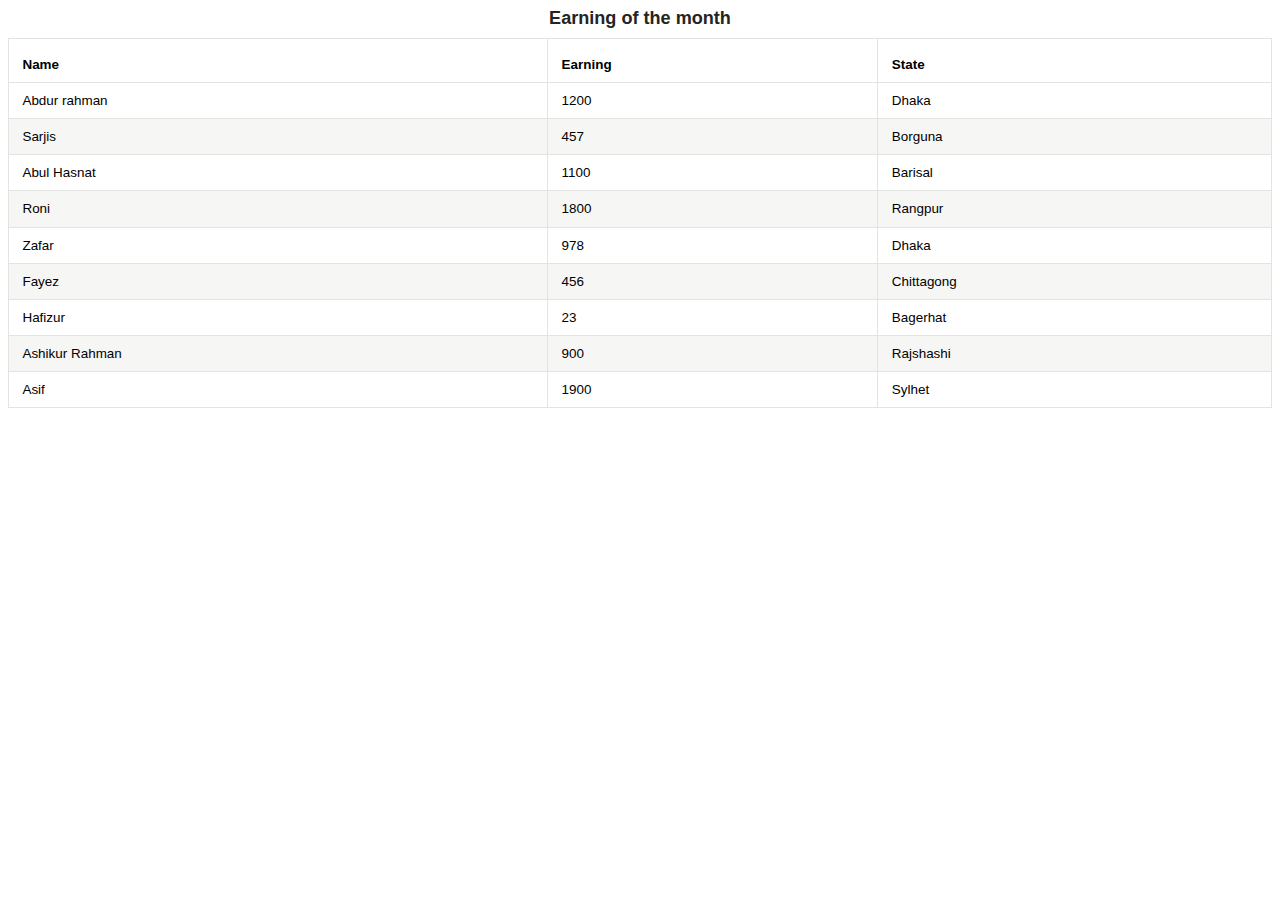
==== sortable-table/index.html @ 20c0f9e0 "Sortable table" ====
<!DOCTYPE html>
<html lang="en">
    <head>
        <meta charset="UTF-8" />
        <meta name="viewport" content="width=device-width, initial-scale=1.0" />
        <title>Sortable table</title>
        <link rel="stylesheet" href="style.css" />
    </head>
    <body>
        <table
            id="table"
            class="dcf-table dcf-table-responsive dcf-table-bordered dcf-table-striped dcf-w-100%"
        >
            <caption>
                Earning of the month
            </caption>
            <thead>
                <tr>
                    <th scope="col" data-title="name">Name</th>
                    <th scope="col" data-title="earning">Earning</th>
                    <th scope="col" data-title="state">State</th>
                </tr>
            </thead>
            <tbody>
                <tr>
                    <td scope="row">Abdur rahman</td>
                    <td data-label="Earning">1200</td>
                    <td data-label="State">Dhaka</td>
                </tr>
                <tr>
                    <td scope="row">Sarjis</td>
                    <td data-label="Earning">457</td>
                    <td data-label="State">Borguna</td>
                </tr>
                <tr>
                    <td scope="row">Abul Hasnat</td>
                    <td data-label="Earning">1100</td>
                    <td data-label="State">Barisal</td>
                </tr>
                <tr>
                    <td scope="row">Roni</td>
                    <td data-label="Earning">1800</td>
                    <td data-label="State">Rangpur</td>
                </tr>
                <tr>
                    <td scope="row">Zafar</td>
                    <td data-label="Earning">978</td>
                    <td data-label="State">Dhaka</td>
                </tr>
                <tr>
                    <td scope="row">Fayez</td>
                    <td data-label="Earning">456</td>
                    <td data-label="State">Chittagong</td>
                </tr>
                <tr>
                    <td scope="row">Hafizur</td>
                    <td data-label="Earning">23</td>
                    <td data-label="State">Bagerhat</td>
                </tr>
                <tr>
                    <td scope="row">Ashikur Rahman</td>
                    <td data-label="Earning">900</td>
                    <td data-label="State">Rajshashi</td>
                </tr>
                <tr>
                    <td scope="row">Asif</td>
                    <td data-label="Earning">1900</td>
                    <td data-label="State">Sylhet</td>
                </tr>
            </tbody>
        </table>
        <script src="index.js"></script>
    </body>
</html>
---- sortable-table/style.css ----
:root {
    --bg-table-stripe: #f6f6f5;
    --b-table: #e3e3e2;
    --caption: #242423;
}

table {
    background-color: transparent;
    border-collapse:collapse;
  	font-family: Arial, Helvetica, sans-serif
}

th {
    text-align:left;
    cursor: pointer;
}

.dcf-txt-center {
      text-align: center!important
    }

    .dcf-txt-left {
      text-align: left!important
    }

    .dcf-txt-right {
      text-align: right!important
    }
    
.dcf-table caption {
      color: var(--caption);
      font-size: 1.13em;
      font-weight: 700;
      padding-bottom: .56rem
    }

    .dcf-table thead {
      font-size: .84em
    }

    .dcf-table tbody {
      border-bottom: 1px solid var(--b-table);
      border-top: 1px solid var(--b-table);
      font-size: .84em
    }

    .dcf-table tfoot {
      font-size: .84em
    }

    .dcf-table td, .dcf-table th {
      padding-right: 1.78em
    }

    .dcf-table-bordered, .dcf-table-bordered td, .dcf-table-bordered th {
      border: 1px solid var(--b-table)
    }

    .dcf-table-bordered td, .dcf-table-bordered th, .dcf-table-striped td, .dcf-table-striped th {
      padding-left: 1em;
      padding-right: 1em
    }

    .dcf-table-bordered tr:not(:last-child), .dcf-table-striped tr:not(:last-child) {
      border-bottom: 1px solid var(--b-table)
    }

    .dcf-table-striped tbody tr:nth-of-type(2n) {
      background-color: var(--bg-table-stripe)
    }

    .dcf-table thead td, .dcf-table thead th {
      padding-bottom: .75em;
      vertical-align: bottom
    }

    .dcf-table tbody td, .dcf-table tbody th, .dcf-table tfoot td, .dcf-table tfoot th {
      padding-top: .75em;
      vertical-align: top
    }

    .dcf-table tbody td, .dcf-table tbody th {
      padding-bottom: .75em
    }

    .dcf-table-bordered thead th {
      padding-top: 1.33em
    }

    .dcf-wrapper-table-scroll {
      overflow-x: auto;
      -webkit-overflow-scrolling: touch;
      left: 50%;
      margin-left: -50vw;
      margin-right: -50vw;
      padding-bottom: 1em;
      position: relative;
      right: 50%;
      width: 100vw
    }

    @media only screen and (max-width:42.09em) {
      .dcf-table-responsive thead {
        clip: rect(0 0 0 0);
        -webkit-clip-path: inset(50%);
        clip-path: inset(50%);
        height: 1px;
        overflow: hidden;
        position: absolute;
        width: 1px;
        white-space: nowrap
      }
      .dcf-table-responsive tr {
        display: block
      }
      .dcf-table-responsive td {
        -webkit-column-gap: 3.16vw;
        -moz-column-gap: 3.16vw;
        column-gap: 3.16vw;
        display: grid;
        grid-template-columns: 1fr 2fr;
        text-align: left!important
      }
      .dcf-table-responsive.dcf-table-bordered, .dcf-table-responsive.dcf-table-bordered thead th {
        border-width: 0
      }
      .dcf-table-responsive.dcf-table-bordered tbody td {
        border-top-width: 0
      }
      .dcf-table-responsive:not(.dcf-table-bordered) tbody tr {
        padding-bottom: .75em
      }
      .dcf-table-responsive:not(.dcf-table-bordered) tbody td {
        padding-bottom: 0
      }
      .dcf-table-responsive:not(.dcf-table-bordered):not(.dcf-table-striped) tbody td {
        padding-right: 0
      }
      .dcf-table-responsive.dcf-table-bordered tbody tr:last-child td:last-child {
        border-bottom-width: 0
      }
      .dcf-table-responsive tbody td:before {
        content: attr(data-label);
        float: left;
        font-weight: 700;
        padding-right: 1.78em
      }
    }

.dcf-overflow-x-auto {
      overflow-x: auto!important;
      -webkit-overflow-scrolling: touch
    }
    
.dcf-w-100\% {
  width: 100%!important;
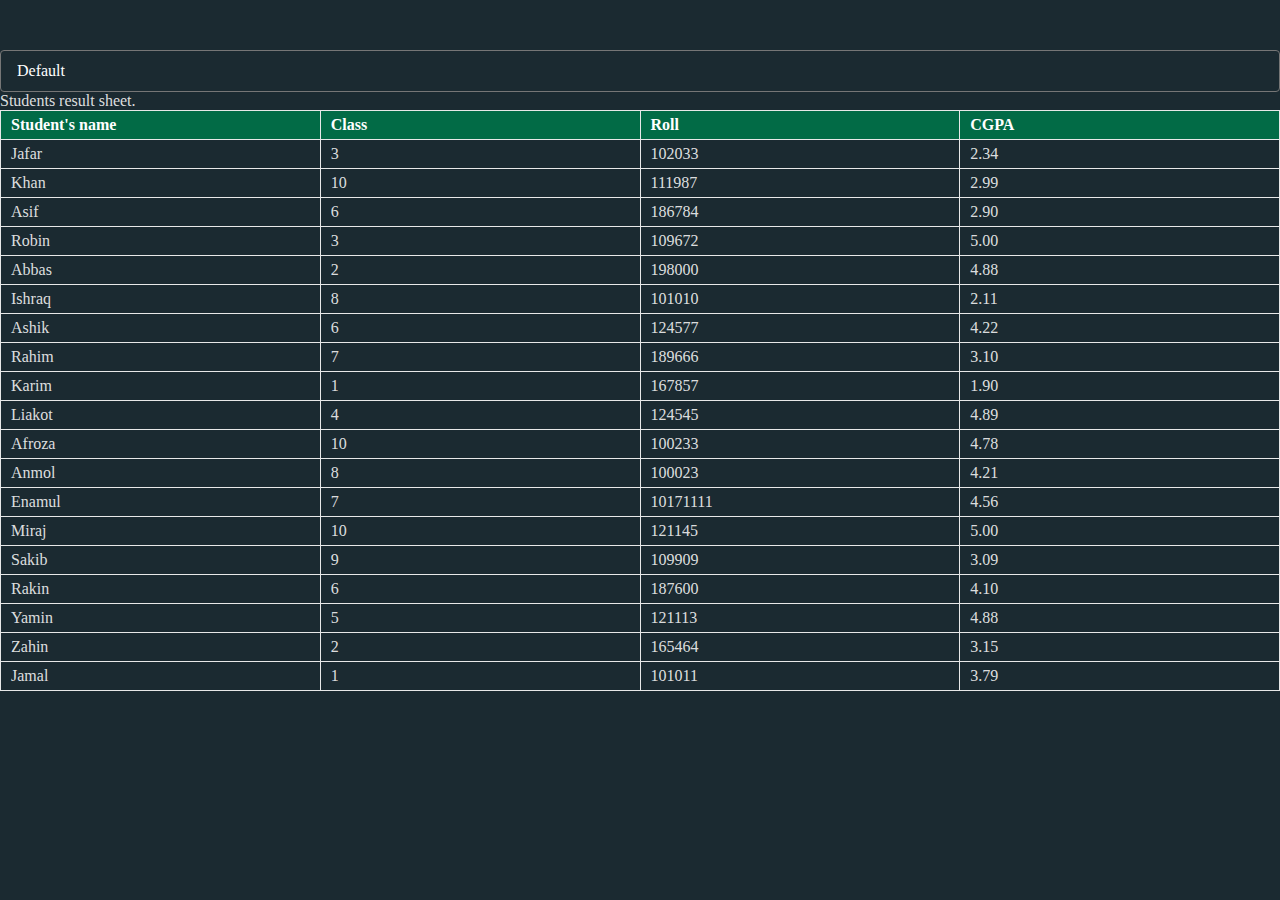
==== commit 81e9e326: "version 2" ====
--- a/sortable-table/index.html
+++ b/sortable-table/index.html
@@ -7,68 +7,148 @@
         <link rel="stylesheet" href="style.css" />
     </head>
     <body>
-        <table
-            id="table"
-            class="dcf-table dcf-table-responsive dcf-table-bordered dcf-table-striped dcf-w-100%"
-        >
-            <caption>
-                Earning of the month
-            </caption>
-            <thead>
-                <tr>
-                    <th scope="col" data-title="name">Name</th>
-                    <th scope="col" data-title="earning">Earning</th>
-                    <th scope="col" data-title="state">State</th>
-                </tr>
-            </thead>
-            <tbody>
-                <tr>
-                    <td scope="row">Abdur rahman</td>
-                    <td data-label="Earning">1200</td>
-                    <td data-label="State">Dhaka</td>
-                </tr>
-                <tr>
-                    <td scope="row">Sarjis</td>
-                    <td data-label="Earning">457</td>
-                    <td data-label="State">Borguna</td>
-                </tr>
-                <tr>
-                    <td scope="row">Abul Hasnat</td>
-                    <td data-label="Earning">1100</td>
-                    <td data-label="State">Barisal</td>
-                </tr>
-                <tr>
-                    <td scope="row">Roni</td>
-                    <td data-label="Earning">1800</td>
-                    <td data-label="State">Rangpur</td>
-                </tr>
-                <tr>
-                    <td scope="row">Zafar</td>
-                    <td data-label="Earning">978</td>
-                    <td data-label="State">Dhaka</td>
-                </tr>
-                <tr>
-                    <td scope="row">Fayez</td>
-                    <td data-label="Earning">456</td>
-                    <td data-label="State">Chittagong</td>
-                </tr>
-                <tr>
-                    <td scope="row">Hafizur</td>
-                    <td data-label="Earning">23</td>
-                    <td data-label="State">Bagerhat</td>
-                </tr>
-                <tr>
-                    <td scope="row">Ashikur Rahman</td>
-                    <td data-label="Earning">900</td>
-                    <td data-label="State">Rajshashi</td>
-                </tr>
-                <tr>
-                    <td scope="row">Asif</td>
-                    <td data-label="Earning">1900</td>
-                    <td data-label="State">Sylhet</td>
-                </tr>
-            </tbody>
-        </table>
+    <section style="position: relative"></section>
+            <div class="sorting">
+                <select name="sort" id="sort" aria-placeholder="h">
+                    <option value="reset">Default</option>
+                    <option value="name">Students name</option>
+                    <option value="class">Class</option>
+                    <option value="roll">Roll</option>
+                    <option value="cgpa">CGPA</option>
+                </select>
+            </div>
+            <div class="table_component" role="region" tabindex="0">
+                <table id="table">
+                    <caption>
+                        Students result sheet.
+                    </caption>
+                    <thead>
+                        <tr class="heading">
+                            <th data-text="name">Student's name</th>
+                            <th data-text="class">Class</th>
+                            <th data-text="roll">Roll</th>
+                            <th data-text="cgpa">CGPA</th>
+                        </tr>
+                    </thead>
+                    <tbody>
+                        <tr>
+                            <td>Jafar</td>
+                            <td>3</td>
+                            <td>102033</td>
+                            <td>2.34</td>
+                        </tr>
+                        <tr>
+                            <td>Khan</td>
+                            <td>10</td>
+                            <td>111987</td>
+                            <td>2.99</td>
+                        </tr>
+                        <tr>
+                            <td>Asif</td>
+                            <td>6</td>
+                            <td>186784</td>
+                            <td>2.90</td>
+                        </tr>
+                        <tr>
+                            <td>Robin</td>
+                            <td>3</td>
+                            <td>109672</td>
+                            <td>5.00</td>
+                        </tr>
+                        <tr>
+                            <td>Abbas</td>
+                            <td>2</td>
+                            <td>198000</td>
+                            <td>4.88</td>
+                        </tr>
+                        <tr>
+                            <td>Ishraq</td>
+                            <td>8</td>
+                            <td>101010</td>
+                            <td>2.11</td>
+                        </tr>
+                        <tr>
+                            <td>Ashik</td>
+                            <td>6</td>
+                            <td>124577</td>
+                            <td>4.22</td>
+                        </tr>
+                        <tr>
+                            <td>Rahim</td>
+                            <td>7</td>
+                            <td>189666</td>
+                            <td>3.10</td>
+                        </tr>
+                        <tr>
+                            <td>Karim</td>
+                            <td>1</td>
+                            <td>167857</td>
+                            <td>1.90</td>
+                        </tr>
+                        <tr>
+                            <td>Liakot</td>
+                            <td>4</td>
+                            <td>124545</td>
+                            <td>4.89</td>
+                        </tr>
+                        <tr>
+                            <td>Afroza</td>
+                            <td>10</td>
+                            <td>100233</td>
+                            <td>4.78</td>
+                        </tr>
+                        <tr>
+                            <td>Anmol</td>
+                            <td>8</td>
+                            <td>100023</td>
+                            <td>4.21</td>
+                        </tr>
+                        <tr>
+                            <td>Enamul</td>
+                            <td>7</td>
+                            <td>10171111</td>
+                            <td>4.56</td>
+                        </tr>
+                        <tr>
+                            <td>Miraj</td>
+                            <td>10</td>
+                            <td>121145</td>
+                            <td>5.00</td>
+                        </tr>
+                        <tr>
+                            <td>Sakib</td>
+                            <td>9</td>
+                            <td>109909</td>
+                            <td>3.09</td>
+                        </tr>
+                        <tr>
+                            <td>Rakin</td>
+                            <td>6</td>
+                            <td>187600</td>
+                            <td>4.10</td>
+                        </tr>
+                        <tr>
+                            <td>Yamin</td>
+                            <td>5</td>
+                            <td>121113</td>
+                            <td>4.88</td>
+                        </tr>
+                        <tr>
+                            <td>Zahin</td>
+                            <td>2</td>
+                            <td>165464</td>
+                            <td>3.15</td>
+                        </tr>
+                        <tr>
+                            <td>Jamal</td>
+                            <td>1</td>
+                            <td>101011</td>
+                            <td>3.79</td>
+                        </tr>
+                    </tbody>
+                </table>
+            </div>
+        </section>
         <script src="index.js"></script>
     </body>
 </html>
--- a/sortable-table/style.css
+++ b/sortable-table/style.css
@@ -1,156 +1,110 @@
-:root {
-    --bg-table-stripe: #f6f6f5;
-    --b-table: #e3e3e2;
-    --caption: #242423;
+@import url("https://fonts.googleapis.com/css2?family=Nunito:ital,wght@0,300;0,400;0,500;0,700;0,800;1,900&display=swap");
+html {
+    color-scheme: light dark;
+}
+body {
+    background-color: #1b2a31;
+    color: rgba(255, 254, 254, 0.863);
+    font-family: "Nunito", sans-serif;
+    font-family: Consolas;
+    font-size: 16px;
+    margin: 0;
+}
+
+section {
+    padding: 25px;
+}
+
+select {
+    /* styling */
+    width: 100%;
+    border-radius: 4px;
+    display: inline-block;
+    color: white;
+    background-color: transparent;
+    font: inherit;
+    line-height: 1.5em;
+    padding: 0.5em 3.5em 0.5em 1em;
+
+    /* reset */
+
+    margin: 0;
+    -webkit-box-sizing: border-box;
+    -moz-box-sizing: border-box;
+    box-sizing: border-box;
+    appearance: none;
+    -webkit-appearance: none;
+    -moz-appearance: none;
+}
+
+select option {
+    background-color: rgb(255, 255, 255);
+    color: black;
+    border: none;
+    border-radius: 8px;
+}
+
+select.classic {
+    background-image: linear-gradient(
+            45deg,
+            transparent 50%,
+            rgb(255, 255, 255) 50%
+        ),
+        linear-gradient(135deg, rgb(255, 255, 255) 50%, transparent 50%),
+        linear-gradient(
+            to right,
+            rgba(135, 207, 235, 0),
+            rgba(135, 207, 235, 0)
+        );
+    background-position: calc(100% - 20px) calc(1em + 2px),
+        calc(100% - 15px) calc(1em + 2px), 100% 0;
+    background-size: 5px 5px, 5px 5px, 2.5em 2.5em;
+    background-repeat: no-repeat;
+}
+
+select.classic:focus {
+    background-image: linear-gradient(45deg, white 50%, transparent 50%),
+        linear-gradient(135deg, transparent 50%, white 50%),
+        linear-gradient(to right, gray, gray);
+    background-position: calc(100% - 15px) 1em, calc(100% - 20px) 1em, 100% 0;
+    background-size: 5px 5px, 5px 5px, 2.5em 2.5em;
+    background-repeat: no-repeat;
+    border-color: grey;
+    outline: 0;
+}
+
+
+
+/* ========= Table styling ========*/
+.table_component {
+    overflow: auto;
+    width: 100%;
 }
 
 table {
-    background-color: transparent;
-    border-collapse:collapse;
-  	font-family: Arial, Helvetica, sans-serif
+    border: 1px solid #e8e8e8;
+    height: 100%;
+    width: 100%;
+    table-layout: fixed;
+    border-collapse: collapse;
+    border-spacing: 1px;
+    text-align: left;
+}
+
+caption {
+    caption-side: top;
+    text-align: left;
 }
 
 th {
-    text-align:left;
+    border: 1px solid #e8e8e8;
+    background-color: #026b46;
+    color: #ffffff;
+    padding: 5px 10px;
     cursor: pointer;
 }
 
-.dcf-txt-center {
-      text-align: center!important
-    }
-
-    .dcf-txt-left {
-      text-align: left!important
-    }
-
-    .dcf-txt-right {
-      text-align: right!important
-    }
-    
-.dcf-table caption {
-      color: var(--caption);
-      font-size: 1.13em;
-      font-weight: 700;
-      padding-bottom: .56rem
-    }
-
-    .dcf-table thead {
-      font-size: .84em
-    }
-
-    .dcf-table tbody {
-      border-bottom: 1px solid var(--b-table);
-      border-top: 1px solid var(--b-table);
-      font-size: .84em
-    }
-
-    .dcf-table tfoot {
-      font-size: .84em
-    }
-
-    .dcf-table td, .dcf-table th {
-      padding-right: 1.78em
-    }
-
-    .dcf-table-bordered, .dcf-table-bordered td, .dcf-table-bordered th {
-      border: 1px solid var(--b-table)
-    }
-
-    .dcf-table-bordered td, .dcf-table-bordered th, .dcf-table-striped td, .dcf-table-striped th {
-      padding-left: 1em;
-      padding-right: 1em
-    }
-
-    .dcf-table-bordered tr:not(:last-child), .dcf-table-striped tr:not(:last-child) {
-      border-bottom: 1px solid var(--b-table)
-    }
-
-    .dcf-table-striped tbody tr:nth-of-type(2n) {
-      background-color: var(--bg-table-stripe)
-    }
-
-    .dcf-table thead td, .dcf-table thead th {
-      padding-bottom: .75em;
-      vertical-align: bottom
-    }
-
-    .dcf-table tbody td, .dcf-table tbody th, .dcf-table tfoot td, .dcf-table tfoot th {
-      padding-top: .75em;
-      vertical-align: top
-    }
-
-    .dcf-table tbody td, .dcf-table tbody th {
-      padding-bottom: .75em
-    }
-
-    .dcf-table-bordered thead th {
-      padding-top: 1.33em
-    }
-
-    .dcf-wrapper-table-scroll {
-      overflow-x: auto;
-      -webkit-overflow-scrolling: touch;
-      left: 50%;
-      margin-left: -50vw;
-      margin-right: -50vw;
-      padding-bottom: 1em;
-      position: relative;
-      right: 50%;
-      width: 100vw
-    }
-
-    @media only screen and (max-width:42.09em) {
-      .dcf-table-responsive thead {
-        clip: rect(0 0 0 0);
-        -webkit-clip-path: inset(50%);
-        clip-path: inset(50%);
-        height: 1px;
-        overflow: hidden;
-        position: absolute;
-        width: 1px;
-        white-space: nowrap
-      }
-      .dcf-table-responsive tr {
-        display: block
-      }
-      .dcf-table-responsive td {
-        -webkit-column-gap: 3.16vw;
-        -moz-column-gap: 3.16vw;
-        column-gap: 3.16vw;
-        display: grid;
-        grid-template-columns: 1fr 2fr;
-        text-align: left!important
-      }
-      .dcf-table-responsive.dcf-table-bordered, .dcf-table-responsive.dcf-table-bordered thead th {
-        border-width: 0
-      }
-      .dcf-table-responsive.dcf-table-bordered tbody td {
-        border-top-width: 0
-      }
-      .dcf-table-responsive:not(.dcf-table-bordered) tbody tr {
-        padding-bottom: .75em
-      }
-      .dcf-table-responsive:not(.dcf-table-bordered) tbody td {
-        padding-bottom: 0
-      }
-      .dcf-table-responsive:not(.dcf-table-bordered):not(.dcf-table-striped) tbody td {
-        padding-right: 0
-      }
-      .dcf-table-responsive.dcf-table-bordered tbody tr:last-child td:last-child {
-        border-bottom-width: 0
-      }
-      .dcf-table-responsive tbody td:before {
-        content: attr(data-label);
-        float: left;
-        font-weight: 700;
-        padding-right: 1.78em
-      }
-    }
-
-.dcf-overflow-x-auto {
-      overflow-x: auto!important;
-      -webkit-overflow-scrolling: touch
-    }
-    
-.dcf-w-100\% {
-  width: 100%!important;+td {
+    border: 1px solid #e8e8e8;
+    padding: 5px 10px;
+}
